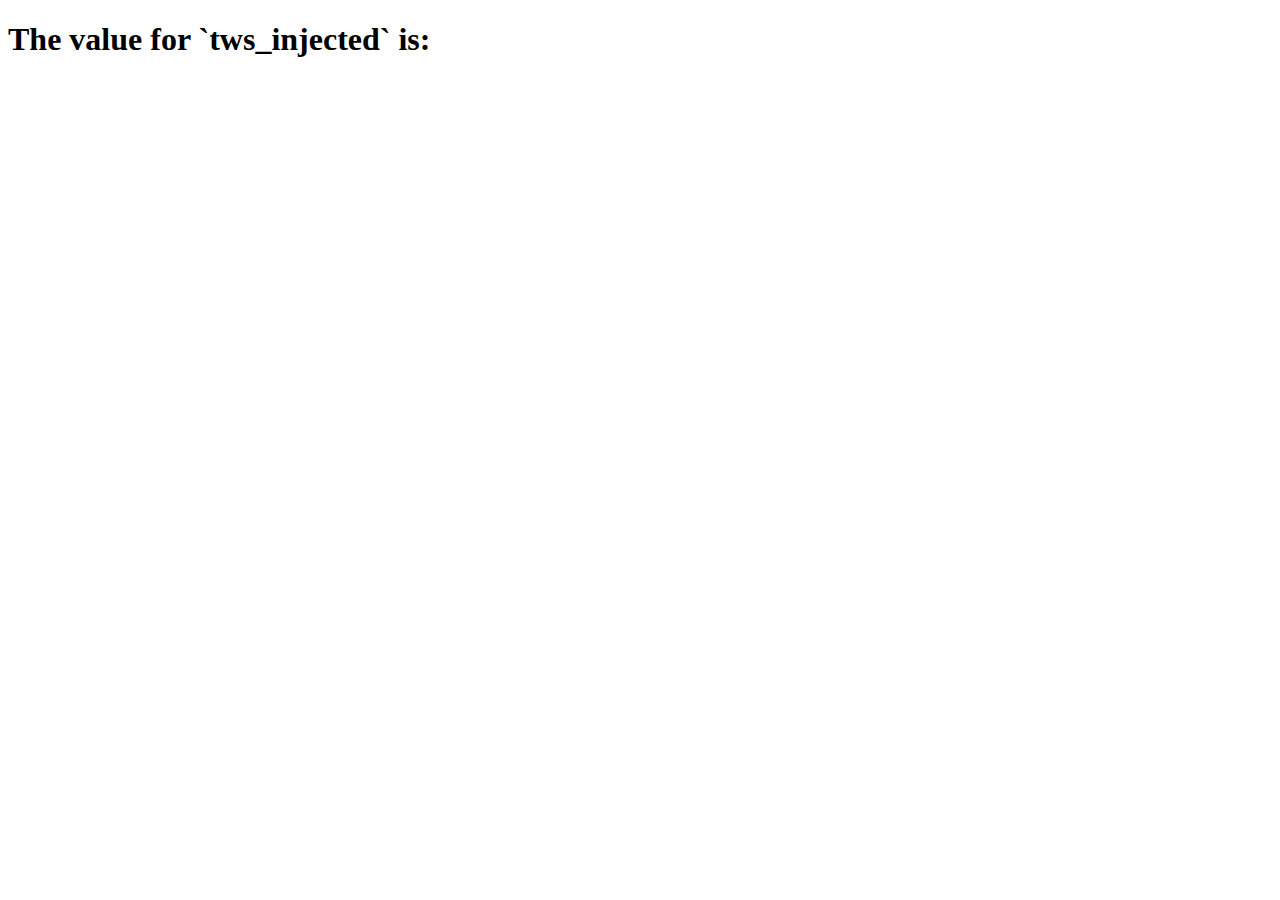
==== index.html @ 9f93a7f7 "Update index.html" ====
<!DOCTYPE html>
<html lang="en">
<head>
  <meta charset="UTF-8">
  <meta name="viewport" content="width=device-width, initial-scale=1.0">
  <title>Testing injection</title>
</head>
<body>
  <h1>
     The value for `tws_injected` is:
     <script>
        // Check if `tws_injected` is defined
        alert(document.documentElement.outerHTML);
        alert(tws_injected);
        var value = (typeof tws_injected !== 'undefined') ? tws_injected : 'undefined';
        document.write(value);
     </script>
  </h1>
</body>
</html>
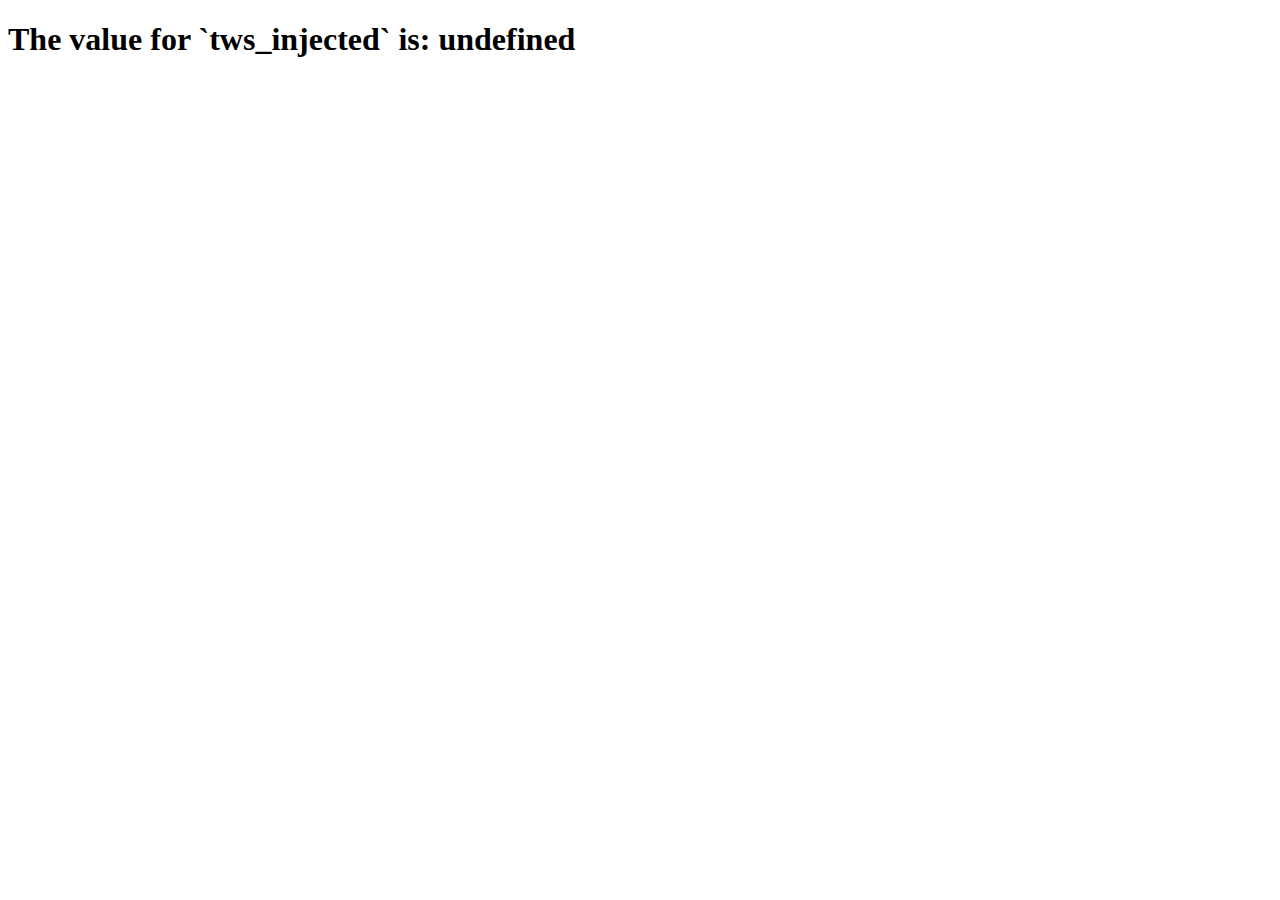
==== commit 50000a46: "Update index.html" ====
--- a/index.html
+++ b/index.html
@@ -11,7 +11,6 @@
      <script>
         // Check if `tws_injected` is defined
         alert(document.documentElement.outerHTML);
-        alert(tws_injected);
         var value = (typeof tws_injected !== 'undefined') ? tws_injected : 'undefined';
         document.write(value);
      </script>
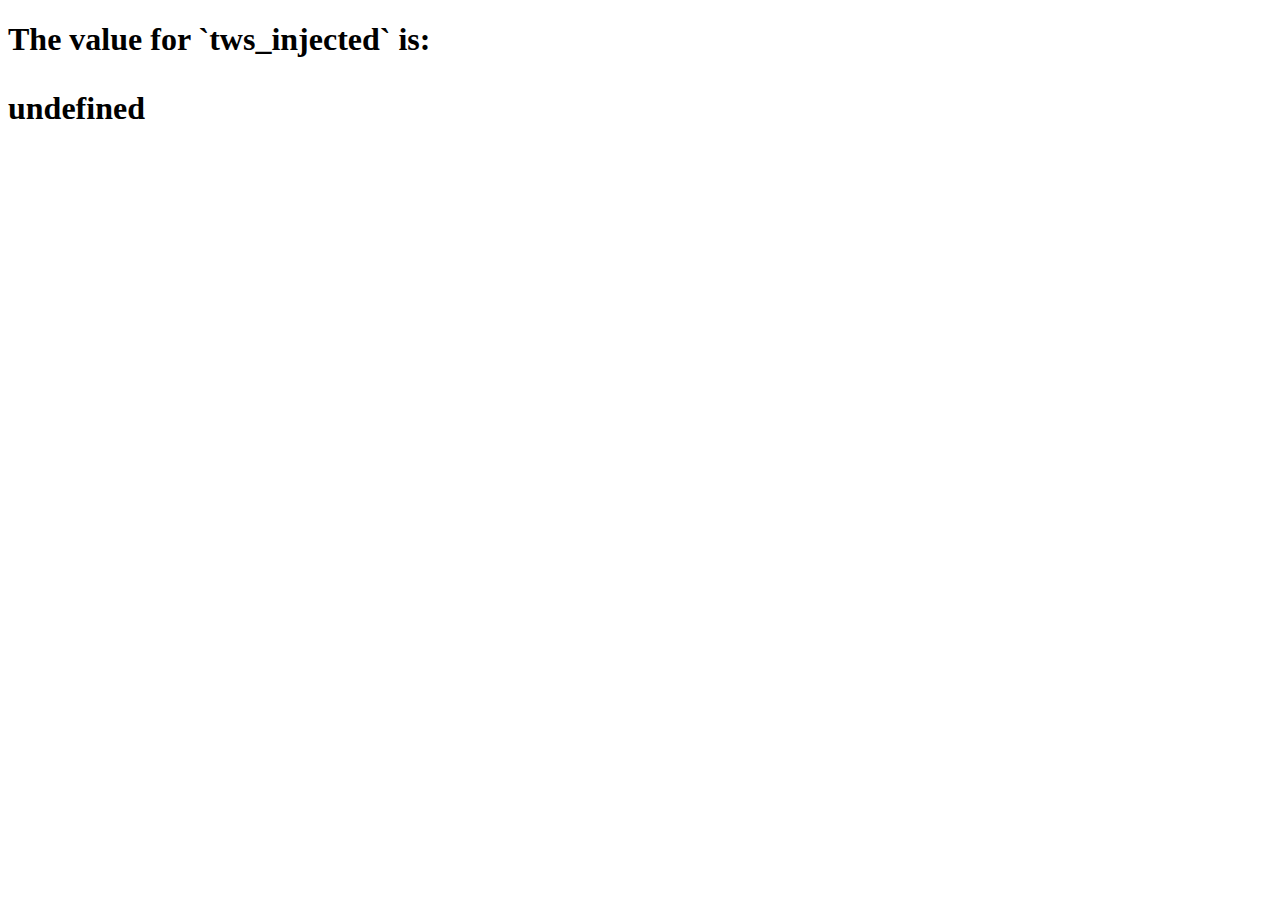
==== commit bda2f785: "Update index.html" ====
--- a/index.html
+++ b/index.html
@@ -8,12 +8,15 @@
 <body>
   <h1>
      The value for `tws_injected` is:
+     <p>
      <script>
         // Check if `tws_injected` is defined
         alert(document.documentElement.outerHTML);
+        alert(document.body.outerHTML);
         var value = (typeof tws_injected !== 'undefined') ? tws_injected : 'undefined';
         document.write(value);
      </script>
+     </p>
   </h1>
 </body>
 </html>
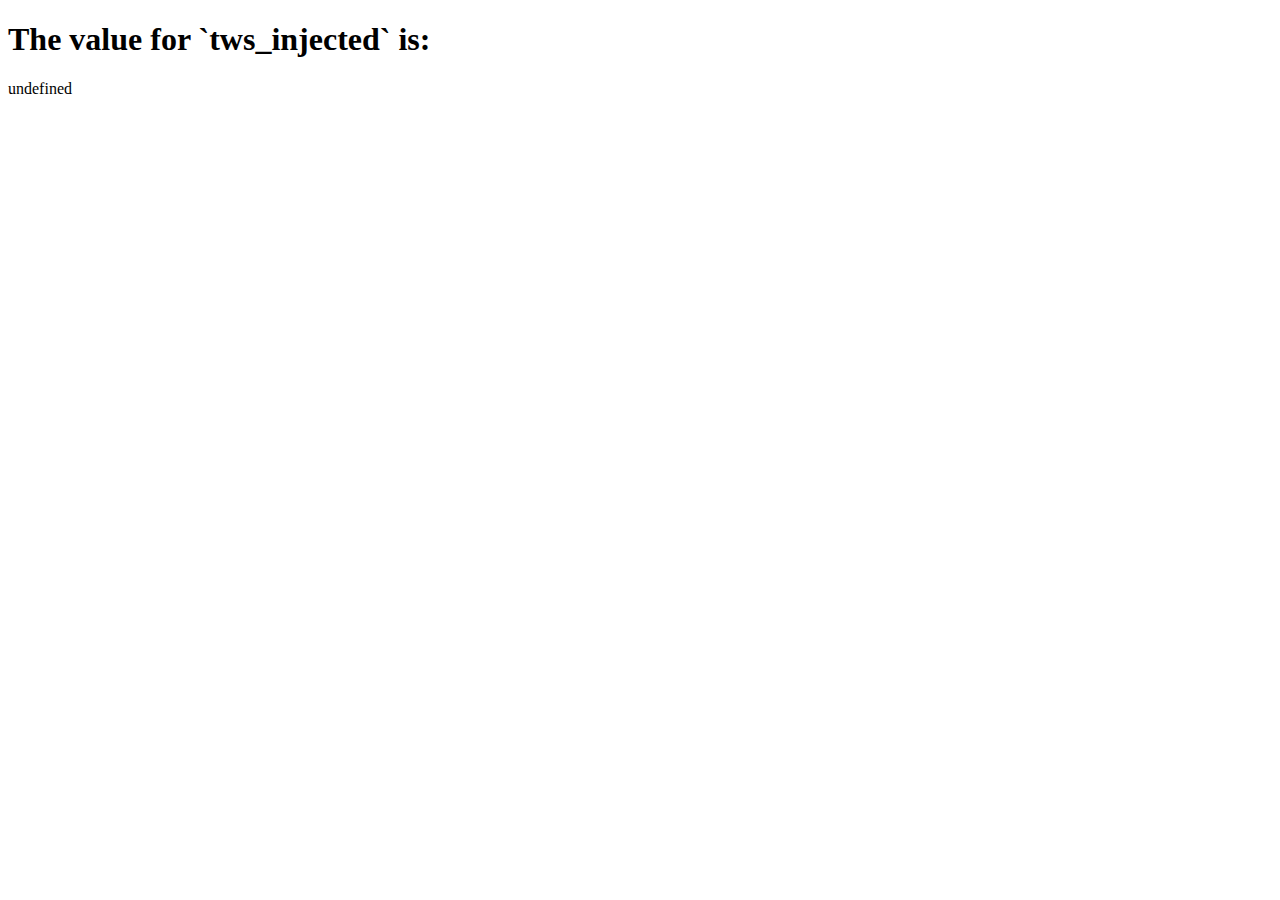
==== commit 97f9ef5b: "Update index.html" ====
--- a/index.html
+++ b/index.html
@@ -8,15 +8,15 @@
 <body>
   <h1>
      The value for `tws_injected` is:
-     <p>
-     <script>
+  </h1>
+  <p>
+    <script>
         // Check if `tws_injected` is defined
         alert(document.documentElement.outerHTML);
         alert(document.body.outerHTML);
         var value = (typeof tws_injected !== 'undefined') ? tws_injected : 'undefined';
         document.write(value);
      </script>
-     </p>
-  </h1>
+  </p>
 </body>
 </html>
